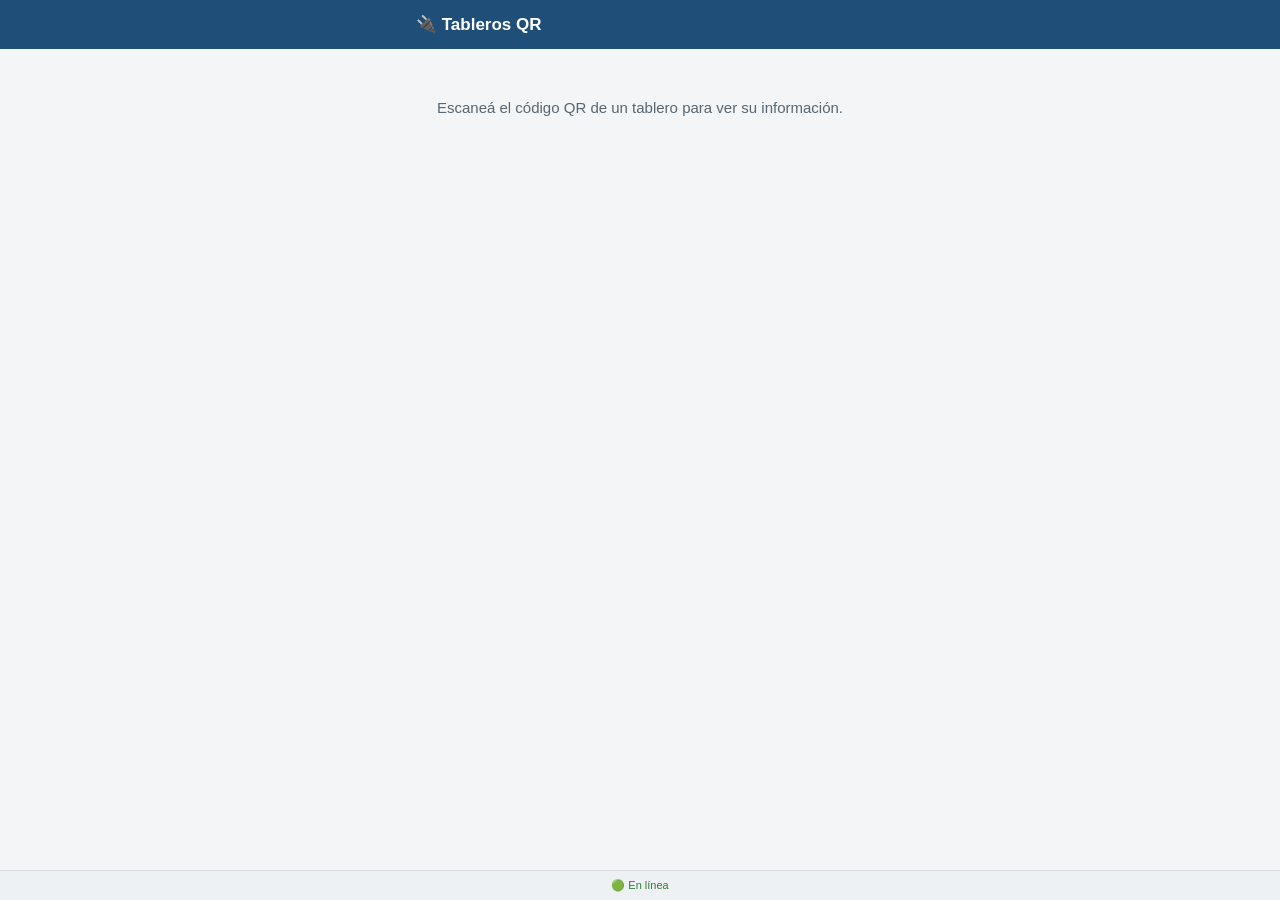
==== index.html @ f701a272 "Add files via upload" ====
<!DOCTYPE html>
<html lang="es">
<head>
  <meta charset="UTF-8">
  <title>Tableros - Visor QR</title>
  <meta name="viewport" content="width=device-width, initial-scale=1, viewport-fit=cover">
  <meta name="theme-color" content="#1F4E78">
  <meta name="description" content="Visor de información de tableros eléctricos vía QR">

  <link rel="manifest" href="manifest.json">
  <link rel="icon" href="icons/icon-192.png">
  <link rel="apple-touch-icon" href="icons/icon-192.png">
  <meta name="apple-mobile-web-app-capable" content="yes">
  <meta name="apple-mobile-web-app-status-bar-style" content="black-translucent">

  <link rel="stylesheet" href="styles.css">
</head>
<body>
  <header>
    <div class="header-inner">
      <span class="logo">🔌 Tableros QR</span>
      <button id="installBtn" class="hidden">📲 Instalar</button>
    </div>
  </header>

  <main id="app" class="container">
    <div class="info">Escaneá el código QR de un tablero para ver su información.</div>
  </main>

  <footer>
    <span id="connStatus" class="online">🟢 En línea</span>
  </footer>

  <script src="app.js"></script>
</body>
</html>
---- styles.css ----
:root {
  --primary: #1F4E78;
  --primary-dark: #123146;
  --ok: #2e7d32;
  --bad: #c62828;
  --bg: #f3f5f7;
  --card: #ffffff;
  --border: #d8dee3;
  --text: #1c2b36;
}
* { box-sizing: border-box; }
html, body {
  margin: 0;
  height: 100%;
  font-family: -apple-system, BlinkMacSystemFont, "Segoe UI", Arial, sans-serif;
  background: var(--bg);
  color: var(--text);
}

header {
  background: var(--primary);
  color: #fff;
  padding: env(safe-area-inset-top, 0) 0 0 0;
  position: sticky;
  top: 0;
  z-index: 10;
}
.header-inner {
  max-width: 480px;
  margin: 0 auto;
  padding: 14px 16px;
  display: flex;
  align-items: center;
  justify-content: space-between;
}
.logo { font-weight: bold; font-size: 17px; }
#installBtn {
  background: rgba(255,255,255,0.15);
  color: #fff;
  border: 1px solid rgba(255,255,255,0.4);
  border-radius: 6px;
  padding: 7px 12px;
  font-size: 13px;
  cursor: pointer;
}
#installBtn.hidden { display: none; }

.container {
  max-width: 480px;
  margin: 0 auto;
  padding: 20px 16px 60px;
  min-height: calc(100vh - 120px);
}

.info, .error {
  text-align: center;
  padding: 30px 16px;
  color: #566672;
  font-size: 15px;
}
.error { color: var(--bad); }

.loading {
  display: flex;
  flex-direction: column;
  align-items: center;
  gap: 12px;
  padding: 60px 16px;
  color: var(--primary-dark);
  font-size: 14px;
}
.spinner {
  width: 30px; height: 30px;
  border: 3px solid #cdd9e2;
  border-top-color: var(--primary);
  border-radius: 50%;
  animation: spin 0.8s linear infinite;
}
@keyframes spin { to { transform: rotate(360deg); } }

.card {
  background: var(--card);
  border: 1px solid var(--border);
  border-radius: 14px;
  padding: 20px;
  box-shadow: 0 2px 10px rgba(0,0,0,0.06);
  animation: fadein 0.25s ease;
}
@keyframes fadein { from { opacity:0; transform: translateY(6px);} to {opacity:1; transform: translateY(0);} }

.badge {
  display: inline-block;
  padding: 4px 10px;
  border-radius: 999px;
  font-size: 12px;
  font-weight: bold;
  background: #eef4fa;
  color: var(--primary-dark);
  margin-bottom: 10px;
}
.badge.MAL { background: #fdecea; color: var(--bad); }
.badge.BIEN { background: #e6f4ea; color: var(--ok); }

h1 {
  font-size: 22px;
  margin: 4px 0 6px;
  color: var(--primary-dark);
}
.direccion {
  font-size: 15px;
  margin: 0 0 4px;
}
.fecha {
  font-size: 12.5px;
  color: #7d8b96;
  margin: 0 0 14px;
}

.plano {
  width: 100%;
  border-radius: 10px;
  border: 1px solid var(--border);
  margin-top: 8px;
  display: block;
}
.sinplano {
  font-size: 13px;
  color: #97a3ab;
  text-align: center;
  padding: 24px 0;
  border: 1px dashed var(--border);
  border-radius: 10px;
  margin-top: 8px;
}

.btn-maps {
  display: block;
  text-align: center;
  margin-top: 16px;
  background: var(--primary);
  color: #fff;
  text-decoration: none;
  padding: 12px;
  border-radius: 8px;
  font-weight: bold;
  font-size: 14px;
}
.btn-maps:active { background: var(--primary-dark); }

footer {
  position: fixed;
  bottom: 0;
  left: 0;
  right: 0;
  text-align: center;
  padding: 8px;
  font-size: 11px;
  background: #eef1f4;
  border-top: 1px solid var(--border);
}
#connStatus.online { color: var(--ok); }
#connStatus.offline { color: var(--bad); }
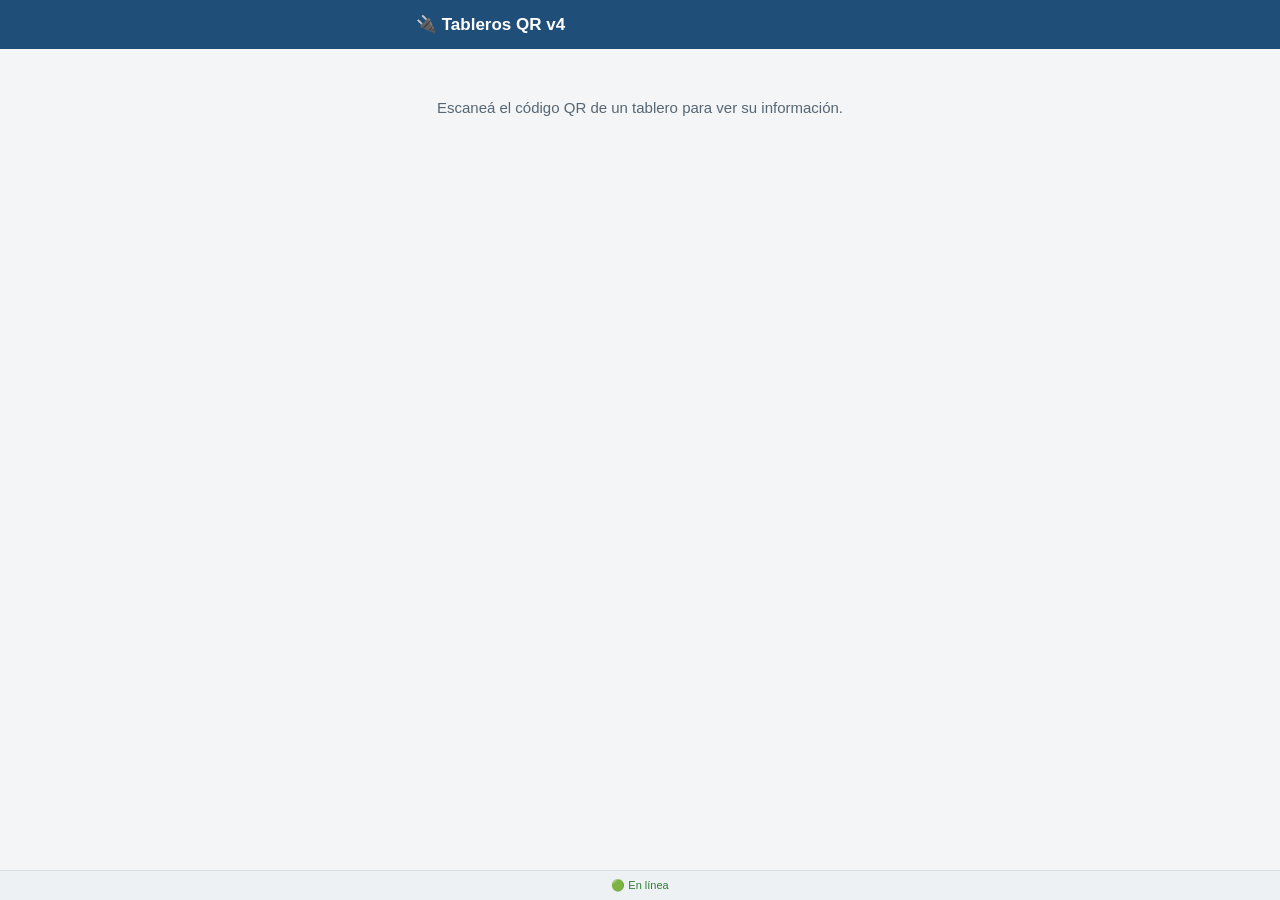
==== commit b8e112bf: "Update index.html" ====
--- a/index.html
+++ b/index.html
@@ -2,7 +2,7 @@
 <html lang="es">
 <head>
   <meta charset="UTF-8">
-  <title>Tableros - Visor QR</title>
+  <title>Tableros - Visor QR v4</title>
   <meta name="viewport" content="width=device-width, initial-scale=1, viewport-fit=cover">
   <meta name="theme-color" content="#1F4E78">
   <meta name="description" content="Visor de información de tableros eléctricos vía QR">
@@ -18,7 +18,7 @@
 <body>
   <header>
     <div class="header-inner">
-      <span class="logo">🔌 Tableros QR</span>
+      <span class="logo">🔌 Tableros QR v4</span>
       <button id="installBtn" class="hidden">📲 Instalar</button>
     </div>
   </header>
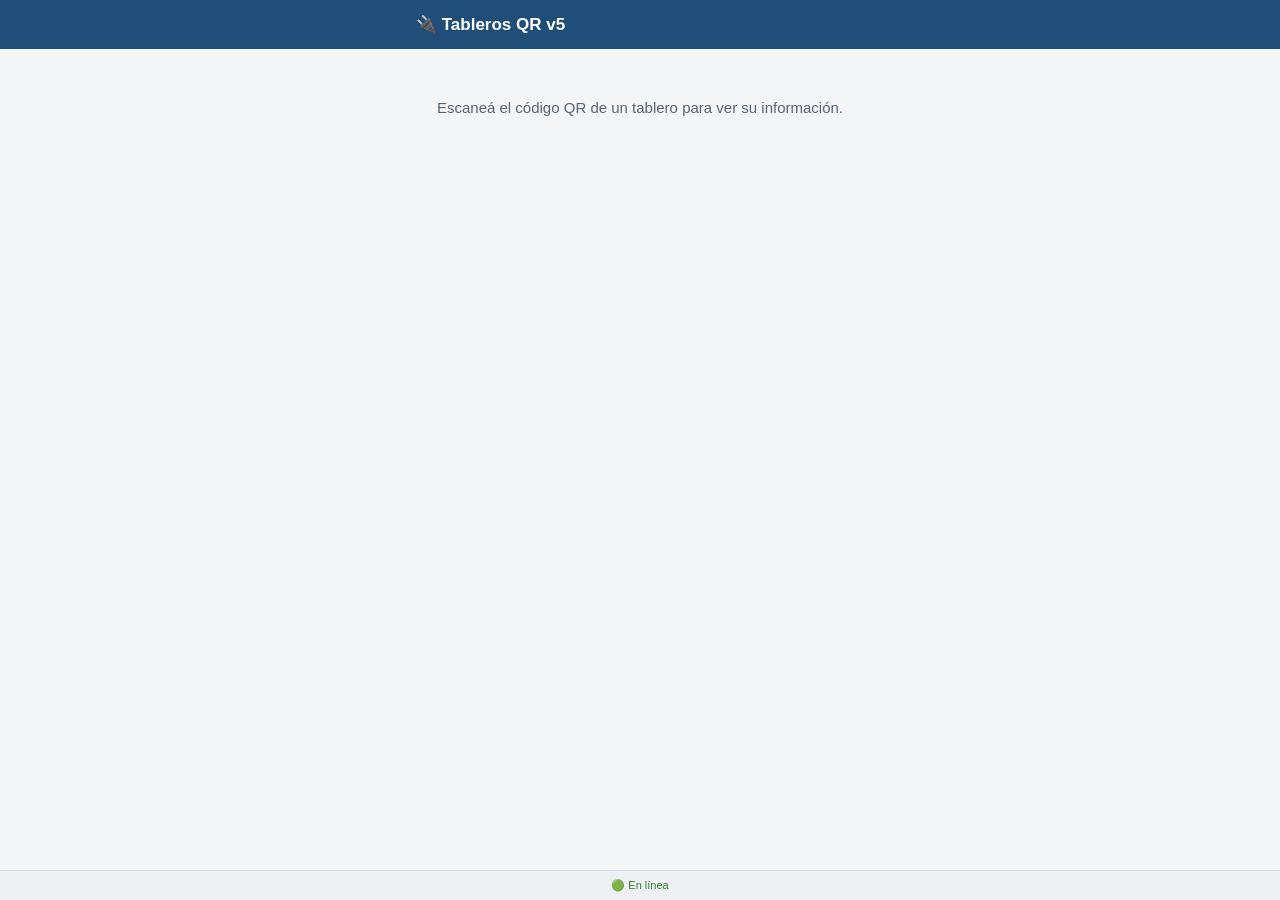
==== commit e2f48f65: "Update index.html" ====
--- a/index.html
+++ b/index.html
@@ -2,7 +2,7 @@
 <html lang="es">
 <head>
   <meta charset="UTF-8">
-  <title>Tableros - Visor QR v4</title>
+  <title>Tableros - Visor QR v5</title>
   <meta name="viewport" content="width=device-width, initial-scale=1, viewport-fit=cover">
   <meta name="theme-color" content="#1F4E78">
   <meta name="description" content="Visor de información de tableros eléctricos vía QR">
@@ -18,7 +18,7 @@
 <body>
   <header>
     <div class="header-inner">
-      <span class="logo">🔌 Tableros QR v4</span>
+      <span class="logo">🔌 Tableros QR v5</span>
       <button id="installBtn" class="hidden">📲 Instalar</button>
     </div>
   </header>
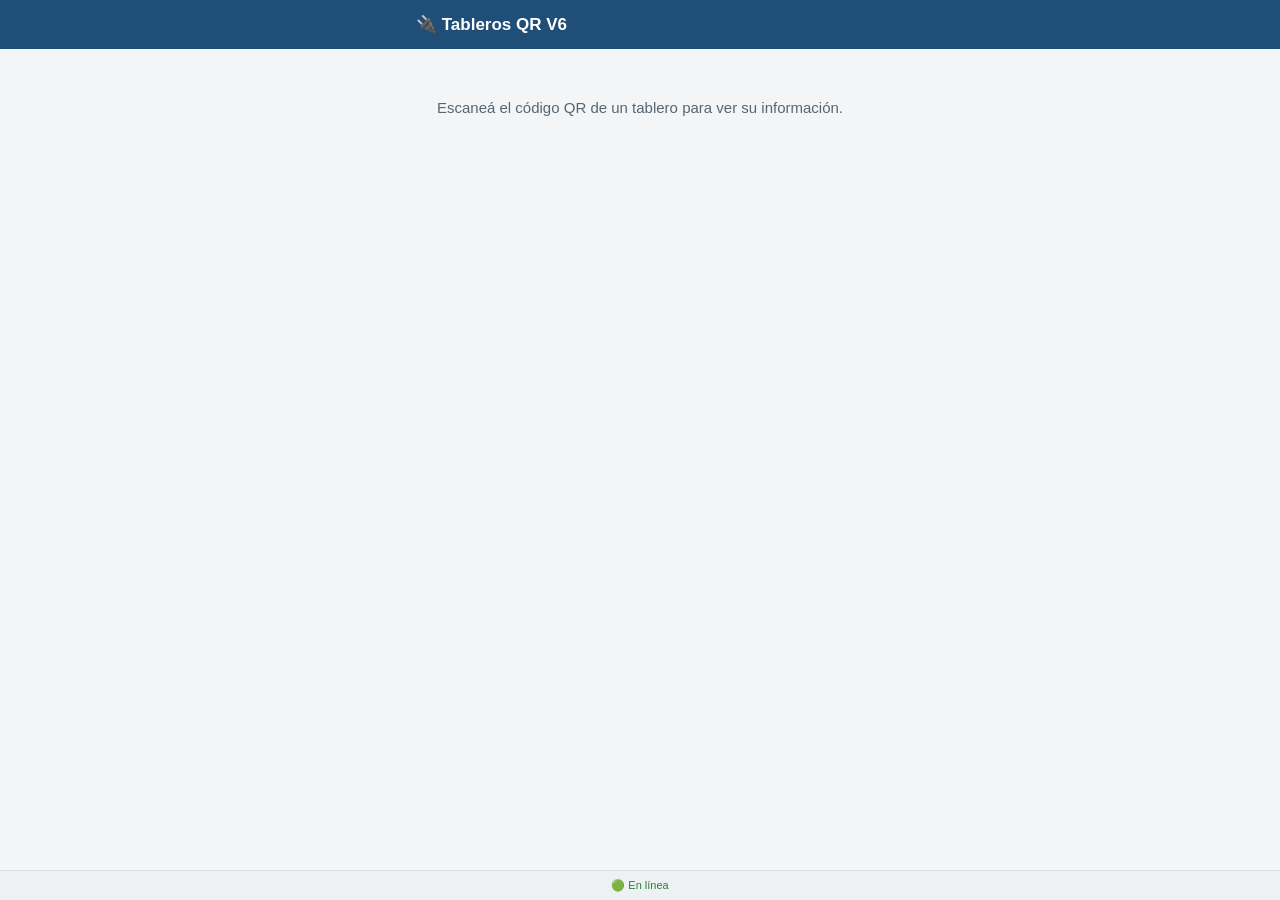
==== commit 2314514d: "Add files via upload" ====
--- a/index.html
+++ b/index.html
@@ -2,7 +2,7 @@
 <html lang="es">
 <head>
   <meta charset="UTF-8">
-  <title>Tableros - Visor QR v5</title>
+  <title>Tableros - Visor QR V6</title>
   <meta name="viewport" content="width=device-width, initial-scale=1, viewport-fit=cover">
   <meta name="theme-color" content="#1F4E78">
   <meta name="description" content="Visor de información de tableros eléctricos vía QR">
@@ -18,7 +18,7 @@
 <body>
   <header>
     <div class="header-inner">
-      <span class="logo">🔌 Tableros QR v5</span>
+      <span class="logo">🔌 Tableros QR V6</span>
       <button id="installBtn" class="hidden">📲 Instalar</button>
     </div>
   </header>
@@ -31,6 +31,12 @@
     <span id="connStatus" class="online">🟢 En línea</span>
   </footer>
 
+  <!-- Visor ampliado del plano (lightbox) -->
+  <div id="planoModal" class="modal-overlay hidden" onclick="cerrarModalPlano(event)">
+    <button type="button" class="modal-close" onclick="cerrarModalPlano(event)" aria-label="Cerrar">✕</button>
+    <img id="modalImg" class="modal-img" src="" alt="Plano ampliado" onclick="event.stopPropagation()">
+  </div>
+
   <script src="app.js"></script>
 </body>
 </html>
--- a/styles.css
+++ b/styles.css
@@ -122,7 +122,18 @@
   border: 1px solid var(--border);
   margin-top: 8px;
   display: block;
-}
+  cursor: zoom-in;
+  transition: opacity 0.15s ease;
+}
+.plano:active { opacity: 0.85; }
+
+.ampliar-hint {
+  text-align: center;
+  font-size: 12px;
+  color: #8a97a1;
+  margin: 6px 0 0;
+}
+
 .sinplano {
   font-size: 13px;
   color: #97a3ab;
@@ -132,6 +143,65 @@
   border-radius: 10px;
   margin-top: 8px;
 }
+
+.observaciones {
+  margin-top: 16px;
+  background: #fff8e1;
+  border: 1px solid #f0dfa0;
+  border-left: 4px solid #f0ad2c;
+  border-radius: 8px;
+  padding: 12px 14px;
+}
+.observaciones-titulo {
+  display: block;
+  font-weight: bold;
+  font-size: 13px;
+  color: #8a5a00;
+  margin-bottom: 4px;
+}
+.observaciones-texto {
+  font-size: 14.5px;
+  line-height: 1.45;
+  color: #4a3c1c;
+  white-space: pre-wrap;
+  word-break: break-word;
+}
+
+/* ---------- Visor ampliado del plano (lightbox) ---------- */
+.modal-overlay {
+  position: fixed;
+  inset: 0;
+  background: rgba(10, 15, 20, 0.92);
+  display: flex;
+  align-items: center;
+  justify-content: center;
+  z-index: 1000;
+  padding: env(safe-area-inset-top, 16px) 16px env(safe-area-inset-bottom, 16px);
+}
+.modal-overlay.hidden { display: none; }
+.modal-img {
+  max-width: 96vw;
+  max-height: 92vh;
+  object-fit: contain;
+  border-radius: 6px;
+  background: #fff;
+  touch-action: pinch-zoom;
+}
+.modal-close {
+  position: fixed;
+  top: max(env(safe-area-inset-top, 14px), 14px);
+  right: 16px;
+  width: 40px;
+  height: 40px;
+  border-radius: 50%;
+  border: none;
+  background: rgba(255,255,255,0.15);
+  color: #fff;
+  font-size: 18px;
+  cursor: pointer;
+  z-index: 1001;
+}
+.modal-close:active { background: rgba(255,255,255,0.3); }
 
 .btn-maps {
   display: block;
